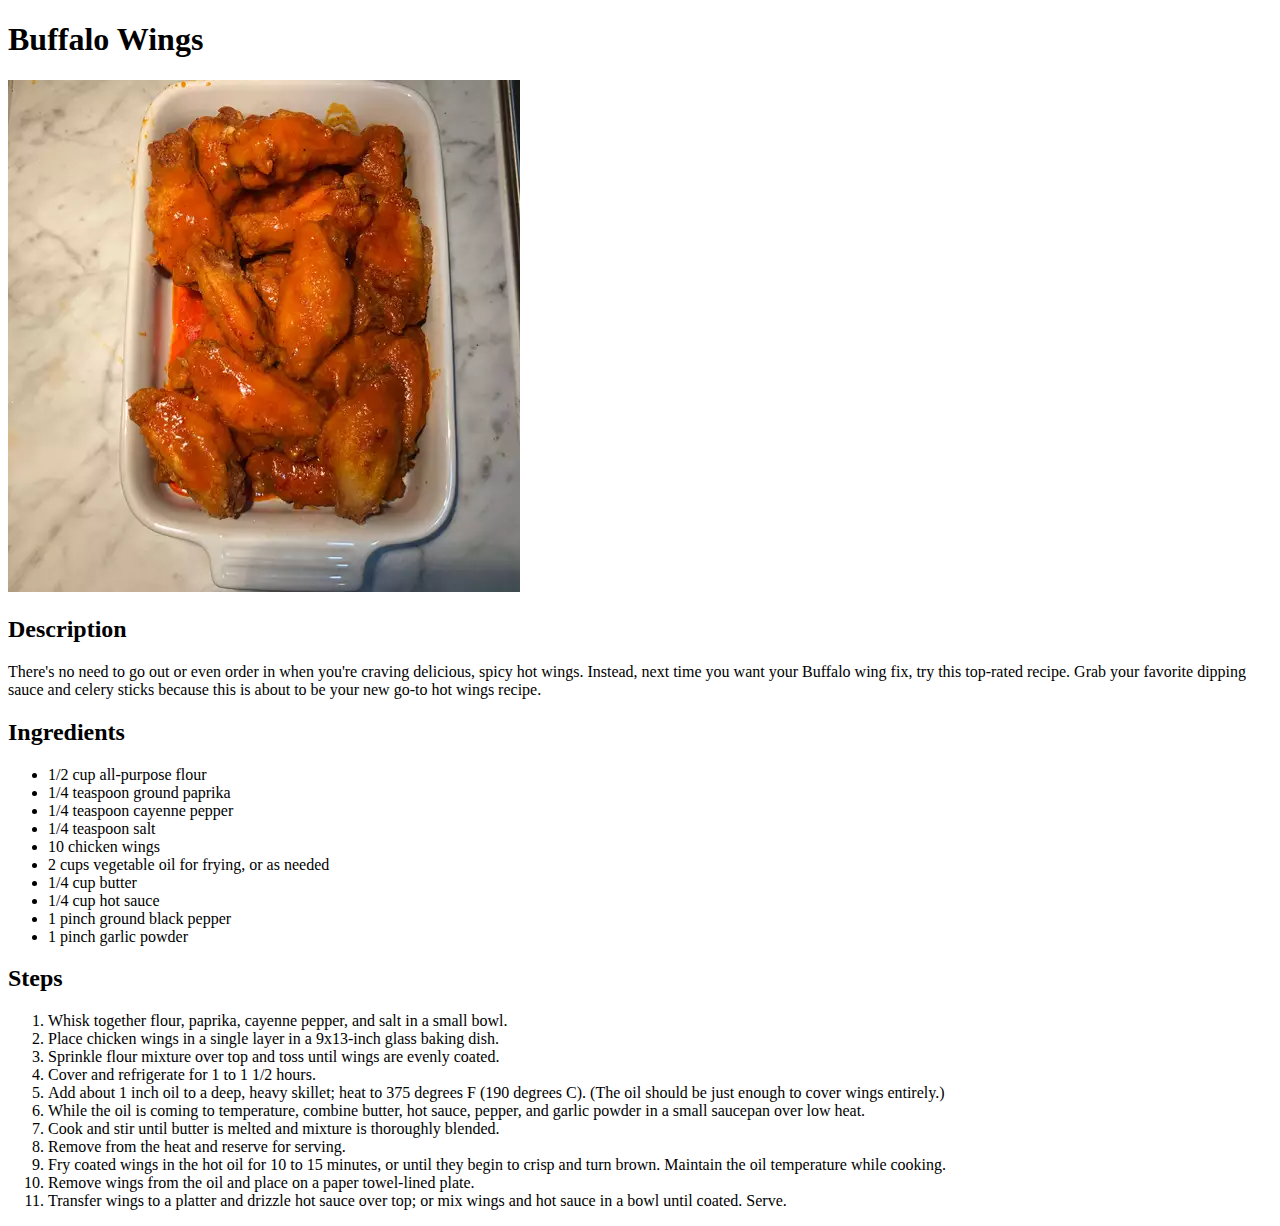
==== recipes/buffalo-wings.html @ 1f2c8aeb "Added a recipe page for buffalo wings" ====
<!DOCTYPE html>
<html lang="en">
  <head>
    <meta charset="UTF-8">
    <title>Buffalo Wings Recipe</title>
  </head>
  <body>
    <h1>Buffalo Wings</h1>
    <img src="../img/buffalo-wings.webp" alt="Buffalo wings ready to serve.">
    
    <h2>Description</h2>
    <p>
      There's no need to go out or even order in when you're craving delicious,
      spicy hot wings. Instead, next time you want your Buffalo wing fix, try
      this top-rated recipe. Grab your favorite dipping sauce and celery sticks
      because this is about to be your new go-to hot wings recipe. 
    </p>

    <h2>Ingredients</h2>
      <ul>
        <li>1/2 cup all-purpose flour</li>
        <li>1/4 teaspoon ground paprika</li>
        <li>1/4 teaspoon cayenne pepper</li>
        <li>1/4 teaspoon salt</li>
        <li>10 chicken wings</li>
        <li>2 cups vegetable oil for frying, or as needed</li>
        <li>1/4 cup butter</li>
        <li>1/4 cup hot sauce</li>
        <li>1 pinch ground black pepper</li>
        <li>1 pinch garlic powder</li>
      </ul>

      <h2>Steps</h2>
      <ol>
        <li>Whisk together flour, paprika, cayenne pepper, and salt in a small bowl.</li>
        <li>Place chicken wings in a single layer in a 9x13-inch glass baking dish.</li>
        <li>Sprinkle flour mixture over top and toss until wings are evenly coated.</li>
        <li>Cover and refrigerate for 1 to 1 1/2 hours.</li>
        <li>
          Add about 1 inch oil to a deep, heavy skillet; heat to 375 degrees F
          (190 degrees C). (The oil should be just enough to cover wings entirely.)
        </li>
        <li>
          While the oil is coming to temperature, combine butter, hot sauce, pepper,
          and garlic powder in a small saucepan over low heat.
        </li>
        <li>Cook and stir until butter is melted and mixture is thoroughly blended.</li>
        <li>Remove from the heat and reserve for serving.</li>
        <li>
          Fry coated wings in the hot oil for 10 to 15 minutes, or until they begin
          to crisp and turn brown. Maintain the oil temperature while cooking.
        </li>
        <li>Remove wings from the oil and place on a paper towel-lined plate.</li>
        <li>
          Transfer wings to a platter and drizzle hot sauce over top; or mix
          wings and hot sauce in a bowl until coated. Serve.
        </li>
      </ol>
  </body>
</html>
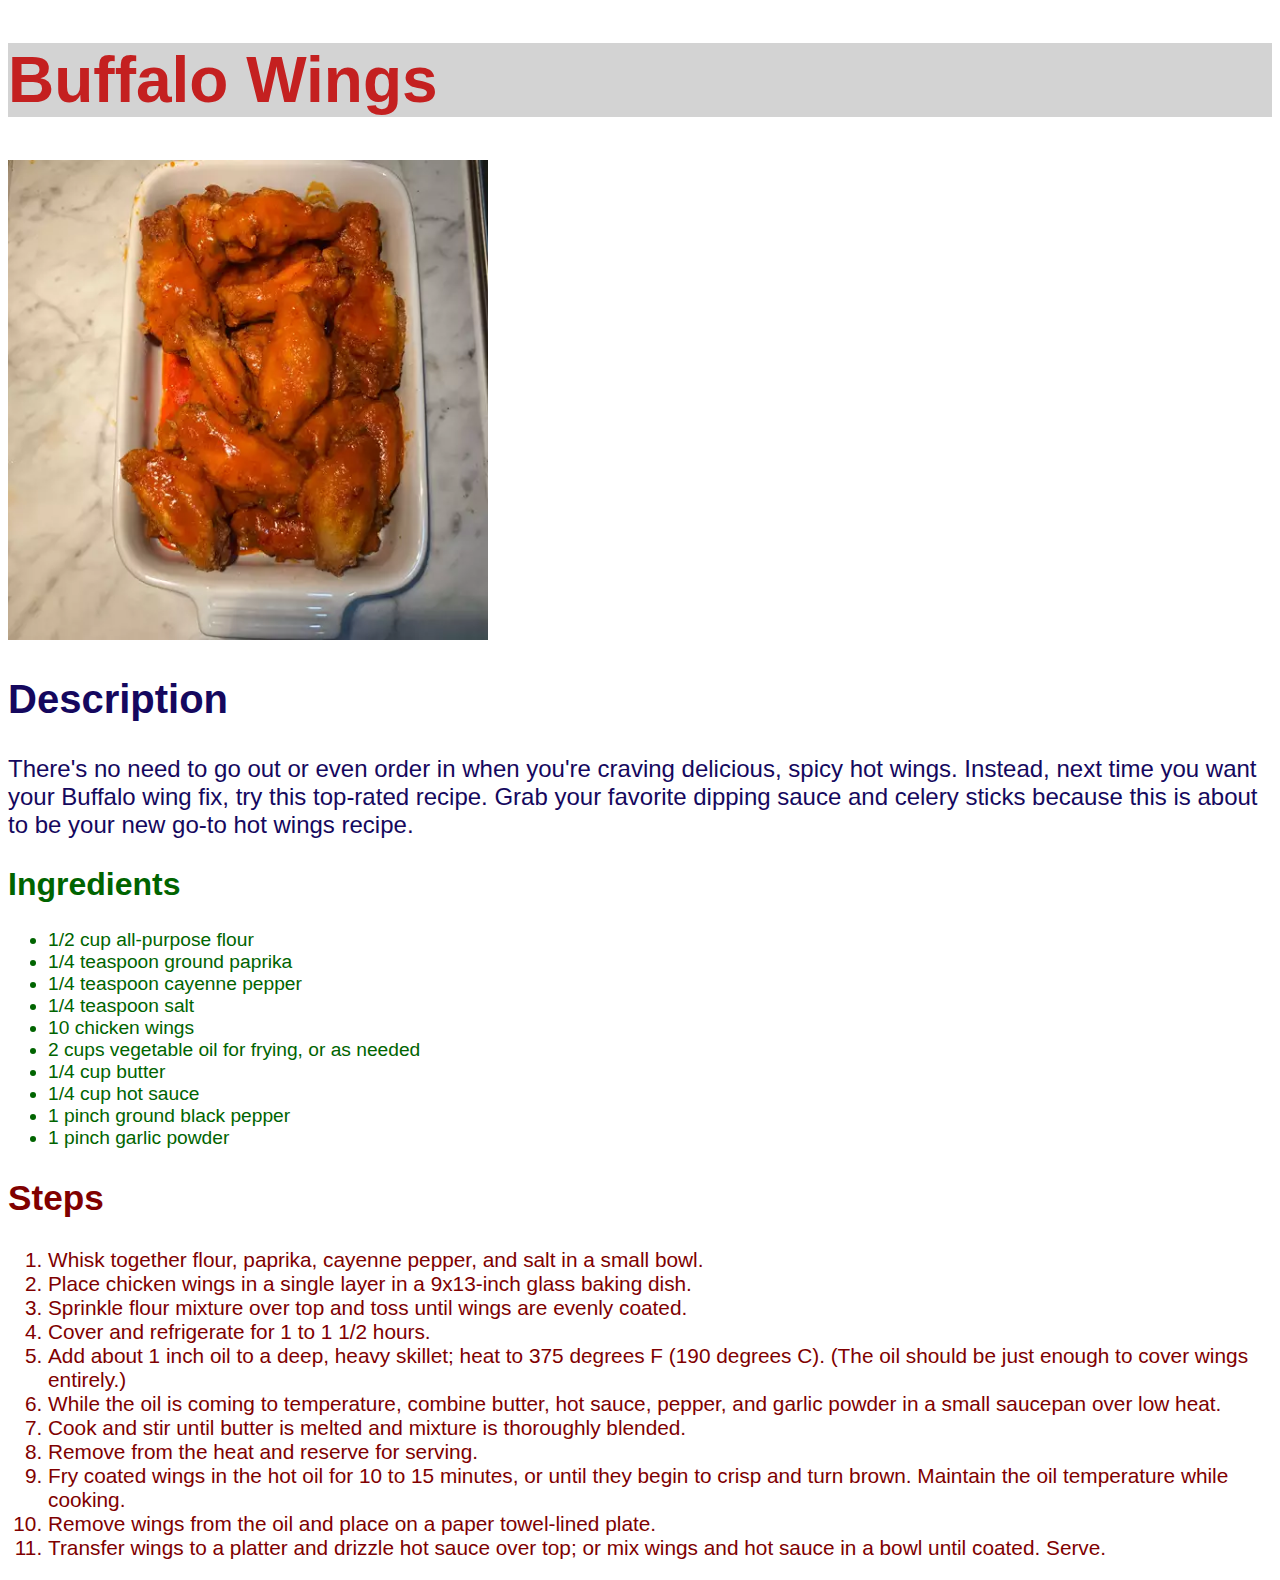
==== commit 7a637b84: "Add styling to the recipe pages" ====
--- a/recipes/buffalo-wings.html
+++ b/recipes/buffalo-wings.html
@@ -2,22 +2,23 @@
 <html lang="en">
   <head>
     <meta charset="UTF-8">
+    <link rel="stylesheet" href="../styles.css">
     <title>Buffalo Wings Recipe</title>
   </head>
   <body>
     <h1>Buffalo Wings</h1>
     <img src="../img/buffalo-wings.webp" alt="Buffalo wings ready to serve.">
     
-    <h2>Description</h2>
-    <p>
+    <h2 class="description-header">Description</h2>
+    <p class="description">
       There's no need to go out or even order in when you're craving delicious,
       spicy hot wings. Instead, next time you want your Buffalo wing fix, try
       this top-rated recipe. Grab your favorite dipping sauce and celery sticks
       because this is about to be your new go-to hot wings recipe. 
     </p>
 
-    <h2>Ingredients</h2>
-      <ul>
+    <h2 class="ingredients-header">Ingredients</h2>
+      <ul class="ingredients">
         <li>1/2 cup all-purpose flour</li>
         <li>1/4 teaspoon ground paprika</li>
         <li>1/4 teaspoon cayenne pepper</li>
@@ -30,8 +31,8 @@
         <li>1 pinch garlic powder</li>
       </ul>
 
-      <h2>Steps</h2>
-      <ol>
+      <h2 class="steps-header">Steps</h2>
+      <ol class="steps">
         <li>Whisk together flour, paprika, cayenne pepper, and salt in a small bowl.</li>
         <li>Place chicken wings in a single layer in a 9x13-inch glass baking dish.</li>
         <li>Sprinkle flour mixture over top and toss until wings are evenly coated.</li>
--- a/styles.css
+++ b/styles.css
@@ -0,0 +1,57 @@
+body {
+  font-family:Arial, Helvetica, sans-serif;
+}
+h1 {
+  color: rgb(196, 32, 32);
+  background-color: lightgray;
+  font-size: 4rem;
+}
+
+.main_list {
+  background-color: lightblue;
+  font-size: 2rem;
+  line-height: 5rem;
+}
+
+img {
+  height: auto;
+  width: 30rem;
+}
+
+.description-header,
+.description {
+  color: rgb(21, 8, 94);
+}
+.description-header {
+  font-size: 2.5rem;
+}
+
+.description {
+  font-size: 1.5rem;
+}
+
+.ingredients-header,
+.ingredients {
+  color: darkgreen;
+}
+
+.ingredients-header {
+  font-size: 2rem;
+}
+
+.ingredients {
+  font-size: 1.2rem;
+}
+
+.steps-header,
+.steps {
+  color: maroon;
+}
+
+.steps-header {
+  font-size: 2.2rem;
+}
+
+.steps {
+  font-size: 1.3rem;
+}